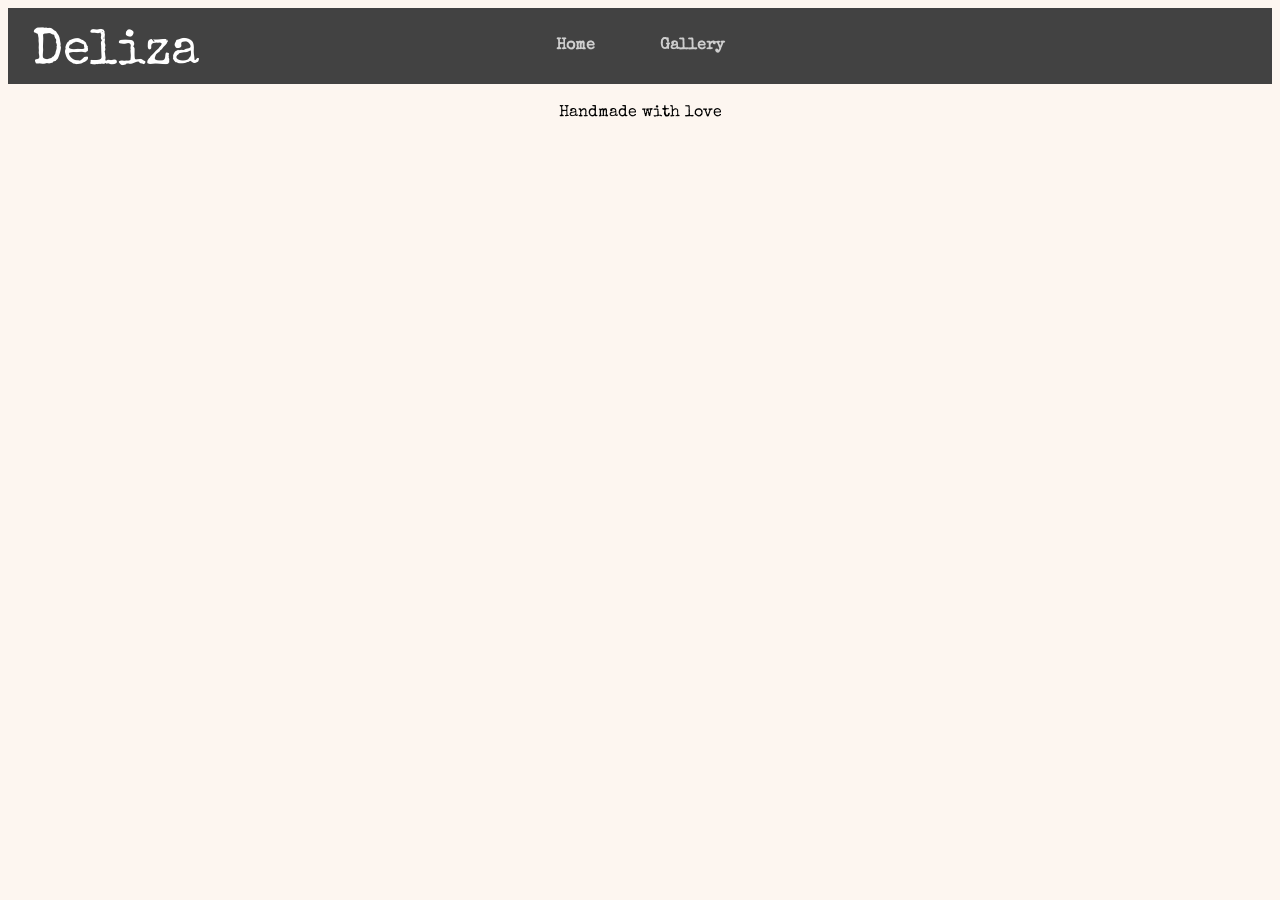
==== index.html @ e49770ef "Add files via upload" ====
<!doctype html>
<html>
  <head>
    <title>Deliza</title>
    <link
      href="https://fonts.googleapis.com/css2?family=Special+Elite&display=swap"
      rel="stylesheet"
    />

    <link rel="stylesheet" href="styles.css" />
  </head>

  <nav>
    <a href="index.html">Home</a>
    <a href="gallery.html">Gallery</a>
  </nav>

  <body>
    <h1></h1>
    <p>Handmade with love</p>

    <a href="index.html" class="home-button">Deliza</a>
  </body>
</html>
---- styles.css ----
body {
    font-family: 'Special Elite', static;
    background-color: #fdf6f0;
    text-align: center;
}

h1 {
    color: #000000;
}

nav {
    background-color: #424242;
    padding: 30px;
}

nav a {
    color: rgb(206, 206, 206);
    margin: 0 30px;
    text-decoration: none;
    font-weight: bold;
}

body.home {
    background-color: #000000;
    color: #ffffff;
}

body.gallery {
    background-color: #ffffff;
    color: #000000;
}

.home-button {
    position: fixed;       /* stays in corner while scrolling */
    top: 20px;
    left: 20px;            /* or right: 20px; */
    text-decoration: none; /* remove underline */
    font-size: 50px;       /* size of text */
    
    color: white;          /* text color */
    padding: 8px 12px;     /* space inside button */
    border-radius: 5px;    /* rounded corners */
    z-index: 1000;         /* always on top */
}
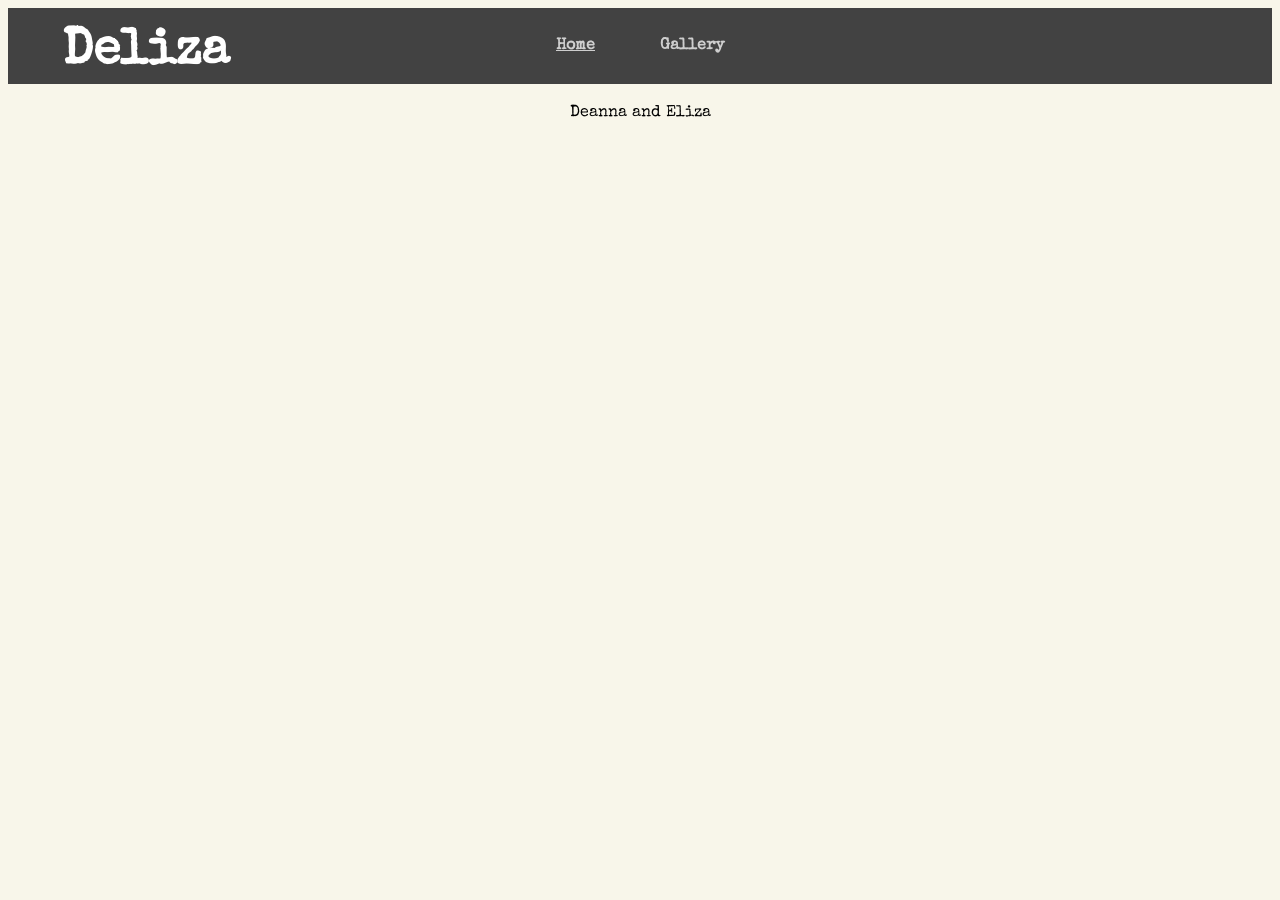
==== commit f70c39a4: "First upload" ====
--- a/index.html
+++ b/index.html
@@ -11,14 +11,14 @@
   </head>
 
   <nav>
-    <a href="index.html">Home</a>
+    <a href="index.html" class="active">Home</a>
     <a href="gallery.html">Gallery</a>
+    <a href="gallery.html" class="home-button">Deliza</a>
   </nav>
 
   <body>
     <h1></h1>
-    <p>Handmade with love</p>
-
-    <a href="index.html" class="home-button">Deliza</a>
+    <p>Deanna and Eliza</p>
+    <footer></footer>
   </body>
 </html>
--- a/styles.css
+++ b/styles.css
@@ -1,6 +1,6 @@
 body {
     font-family: 'Special Elite', static;
-    background-color: #fdf6f0;
+    background-color: #f8f6ea;
     text-align: center;
 }
 
@@ -20,14 +20,19 @@
     font-weight: bold;
 }
 
-body.home {
-    background-color: #000000;
+nav a.active {
+    text-decoration: underline;
+    
+}
+
+body.index {
+    background-color: #424242;
     color: #ffffff;
 }
 
 body.gallery {
     background-color: #ffffff;
-    color: #000000;
+    color: #424242;
 }
 
 .home-button {
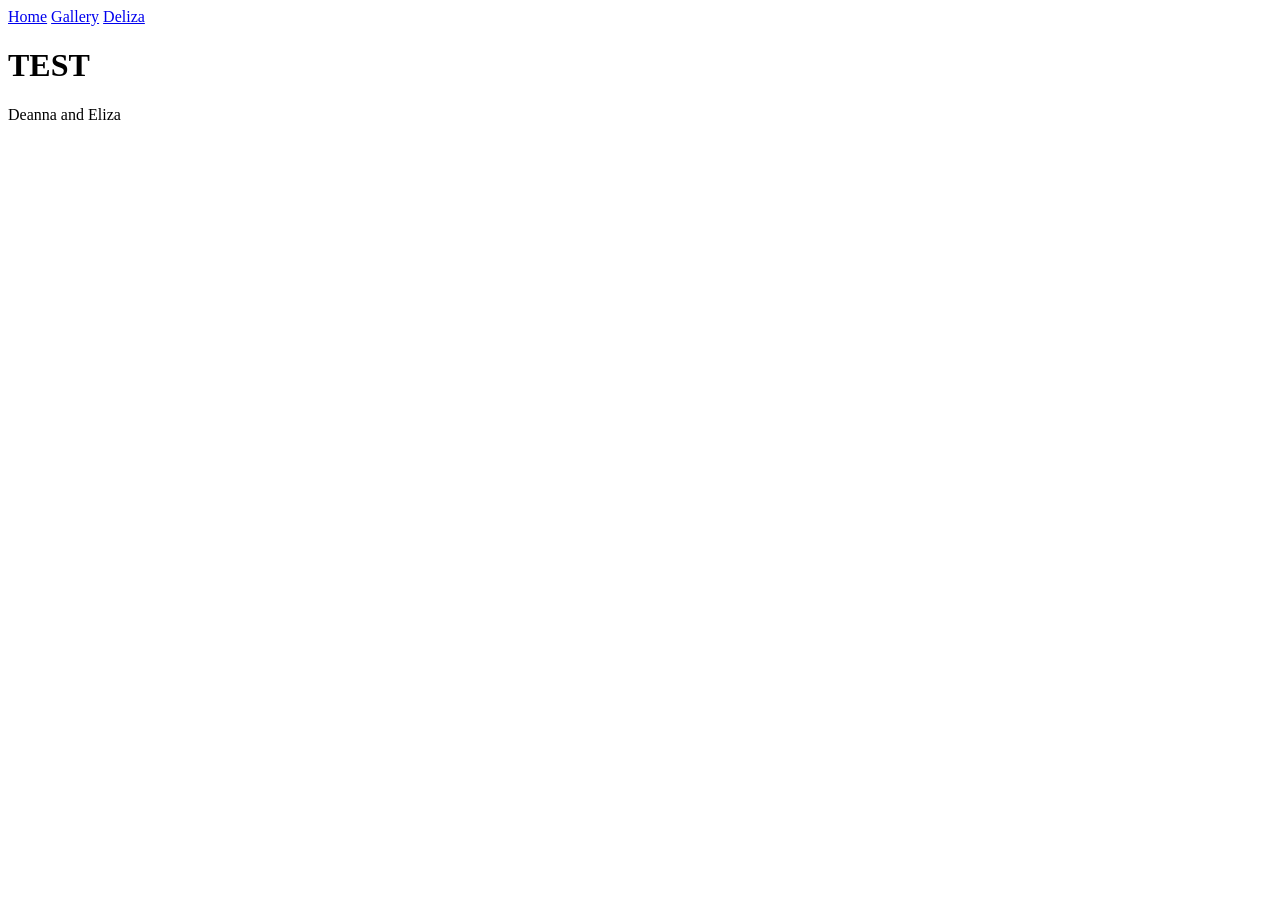
==== commit 65d992e6: "Added test text" ====
--- a/index.html
+++ b/index.html
@@ -17,7 +17,7 @@
   </nav>
 
   <body>
-    <h1></h1>
+    <h1>TEST</h1>
     <p>Deanna and Eliza</p>
     <footer></footer>
   </body>
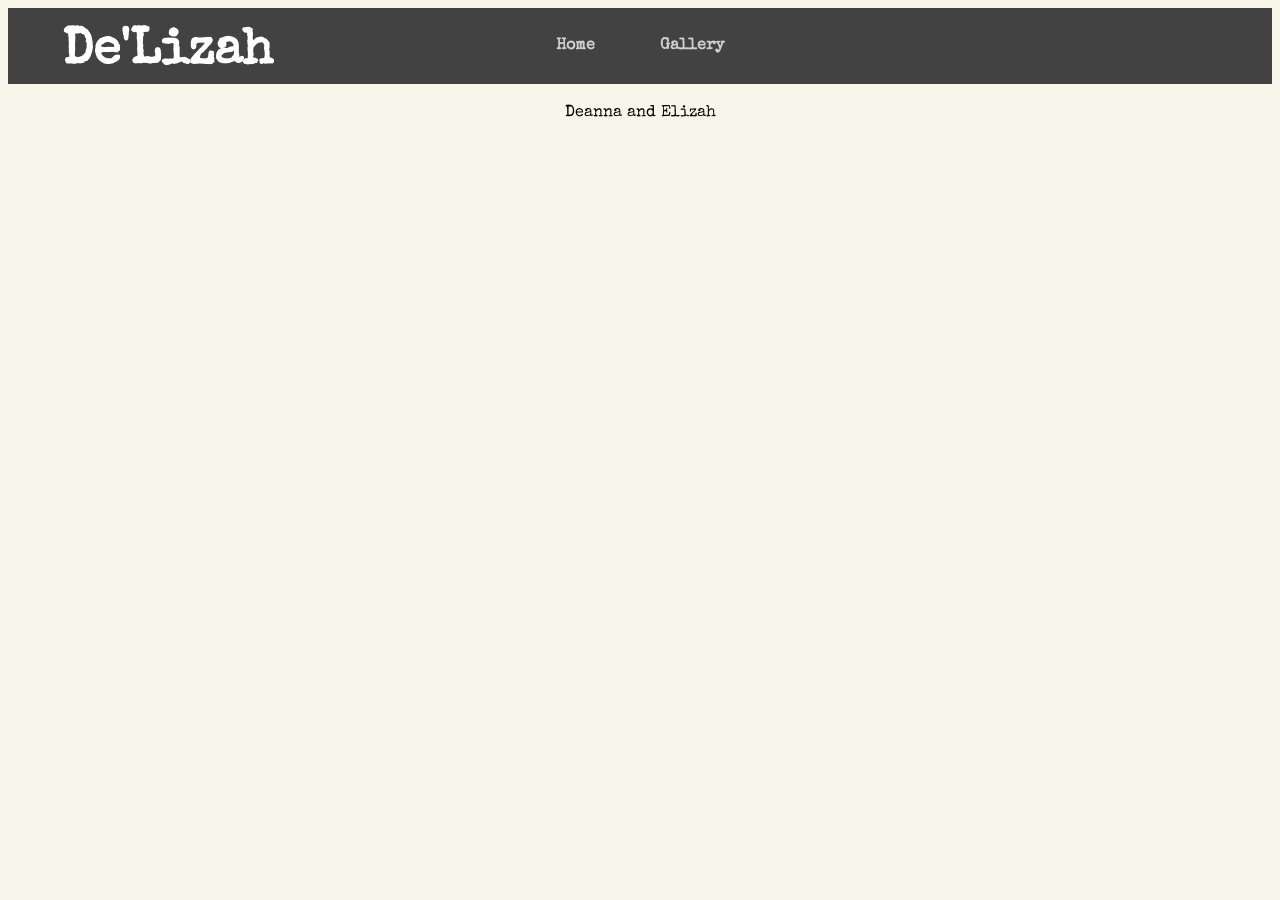
==== commit bae54289: "update" ====
--- a/index.html
+++ b/index.html
@@ -1,7 +1,7 @@
 <!doctype html>
 <html>
   <head>
-    <title>Deliza</title>
+    <title>De'Lizah</title>
     <link
       href="https://fonts.googleapis.com/css2?family=Special+Elite&display=swap"
       rel="stylesheet"
@@ -13,12 +13,12 @@
   <nav>
     <a href="index.html" class="active">Home</a>
     <a href="gallery.html">Gallery</a>
-    <a href="gallery.html" class="home-button">Deliza</a>
+    <a href="index.html.html" class="home-button">De'Lizah</a>
   </nav>
 
   <body>
-    <h1>TEST</h1>
-    <p>Deanna and Eliza</p>
+    <h1></h1>
+    <p>Deanna and Elizah</p>
     <footer></footer>
   </body>
 </html>
--- a/styles.css
+++ b/styles.css
@@ -0,0 +1,46 @@
+body {
+    font-family: 'Special Elite', static;
+    background-color: #f8f6ea;
+    text-align: center;
+}
+
+h1 {
+    color: #000000;
+}
+
+nav {
+    background-color: #424242;
+    padding: 30px;
+}
+
+nav a {
+    color: rgb(206, 206, 206);
+    margin: 0 30px;
+    text-decoration: none;
+    font-weight: bold;
+}
+
+
+
+body.index {
+    background-color: #424242;
+    color: #ffffff;
+}
+
+body.gallery {
+    background-color: #ffffff;
+    color: #424242;
+}
+
+.home-button {
+    position: fixed;       /* stays in corner while scrolling */
+    top: 20px;
+    left: 20px;            /* or right: 20px; */
+    text-decoration: none; /* remove underline */
+    font-size: 50px;       /* size of text */
+    
+    color: white;          /* text color */
+    padding: 8px 12px;     /* space inside button */
+    border-radius: 5px;    /* rounded corners */
+    z-index: 1000;         /* always on top */
+}
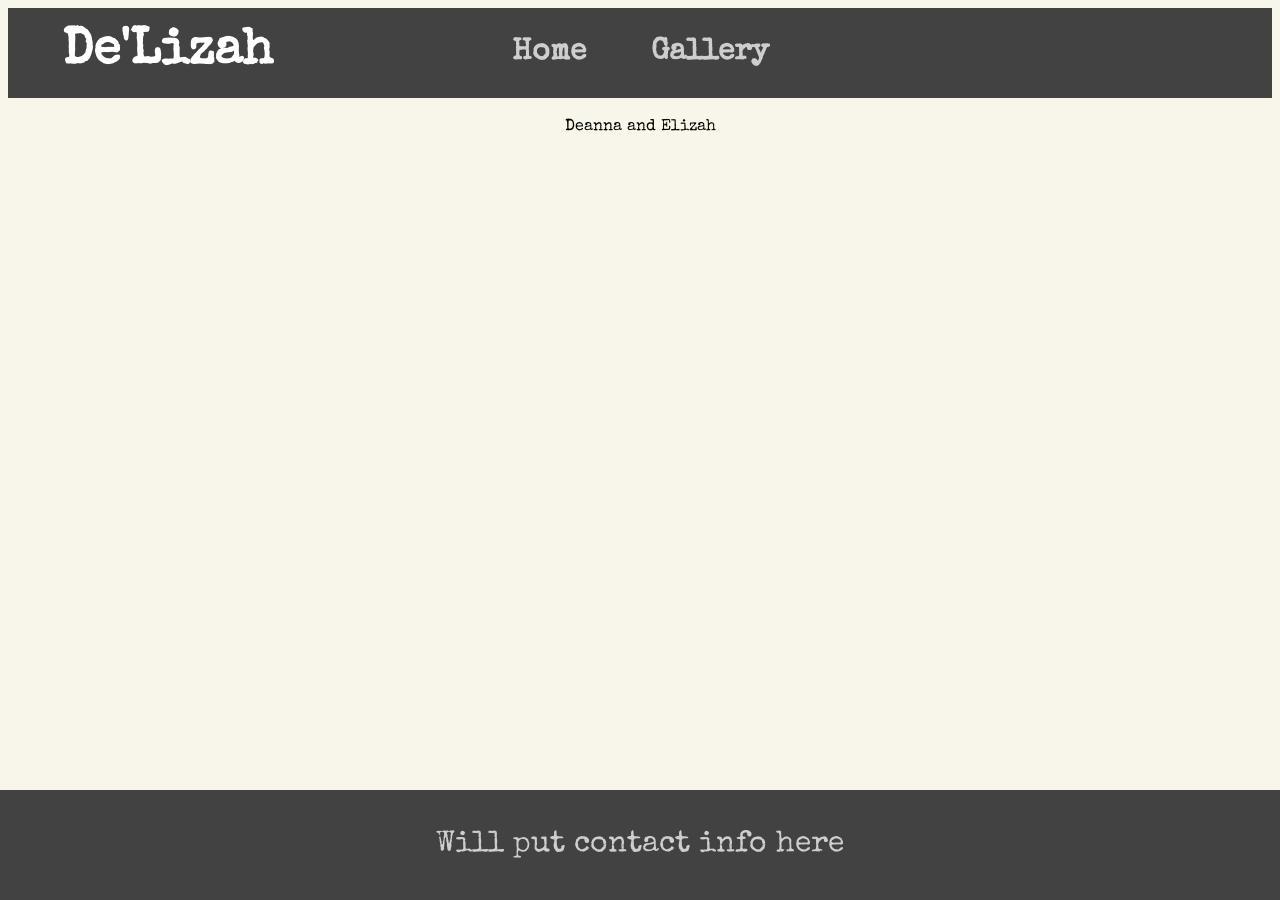
==== commit 21422a47: "added a footer" ====
--- a/index.html
+++ b/index.html
@@ -19,6 +19,8 @@
   <body>
     <h1></h1>
     <p>Deanna and Elizah</p>
-    <footer></footer>
+    <footer class="fixed-footer">
+      <p>Will put contact info here</p>
+    </footer>
   </body>
 </html>
--- a/styles.css
+++ b/styles.css
@@ -18,6 +18,7 @@
     margin: 0 30px;
     text-decoration: none;
     font-weight: bold;
+    font-size: 30px;
 }
 
 
@@ -43,4 +44,17 @@
     padding: 8px 12px;     /* space inside button */
     border-radius: 5px;    /* rounded corners */
     z-index: 1000;         /* always on top */
-}+}
+
+.fixed-footer {
+  position: fixed;
+  left: 0;
+  bottom: 0;
+  width: 100%;
+  background-color: #424242;
+  text-align: center;
+  font-size: 30px;
+  padding: 10px 0;
+  color: rgb(206, 206, 206);
+}
+
